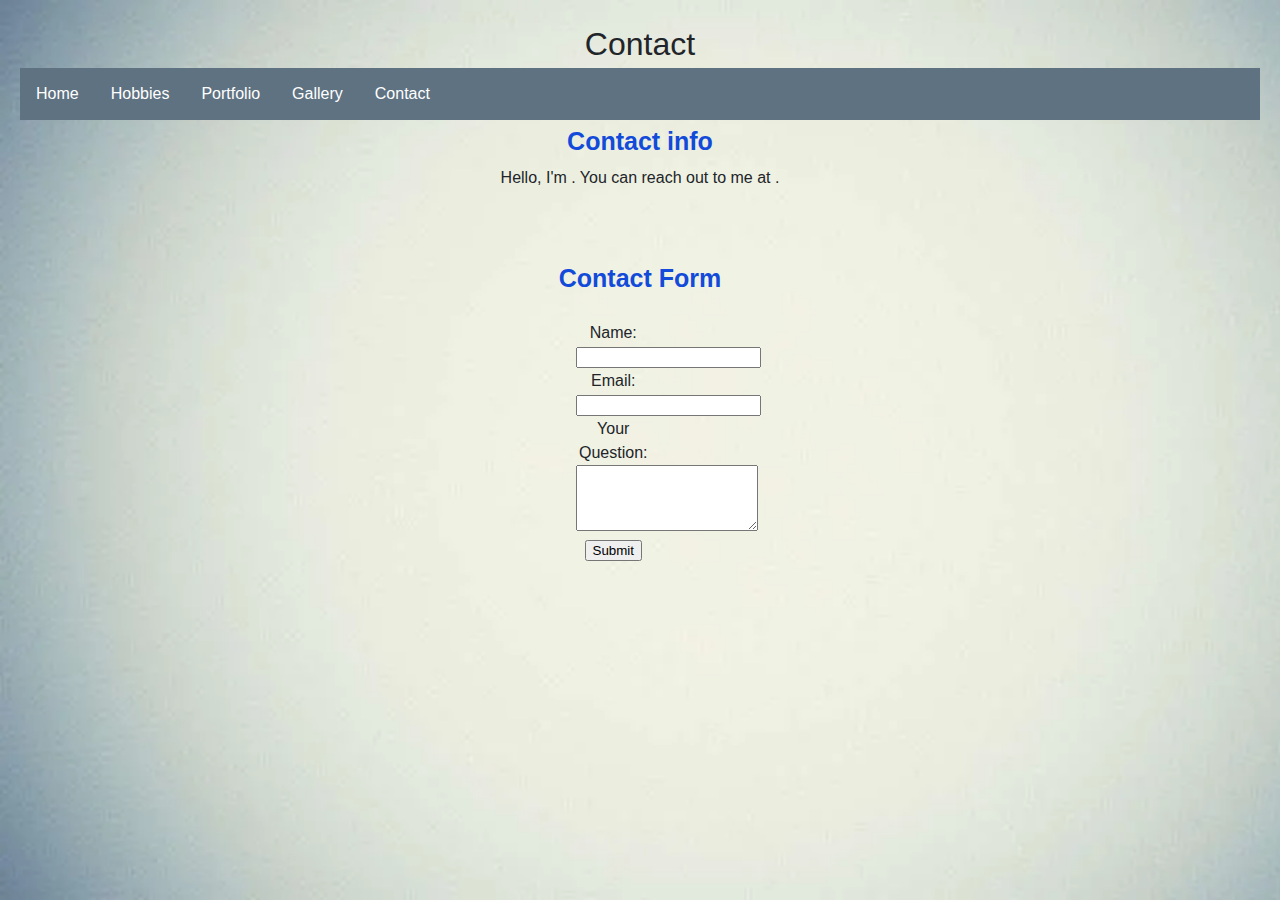
==== css/contact.html @ 7400c670 "Update contact.html" ====
<!DOCTYPE html>
<html lang="en">
<head>
    <meta charset="UTF-8">
    <meta name="viewport" content="width=device-width, initial-scale=1.0">
    <link href="style.css" rel="stylesheet" type="text/css">
    <title>Jyri Karhu - CV</title>
</head>
<body>
    <header>
        <h1>Contact</h1>
    </header>
    <div class="navbar">
        <ul>
            <li><a href="Home.html">Home</a></li>
            <li><a href="Hobbies.html">Hobbies</a></li>
            <li><a href="portfolio.html">Portfolio</a></li>
            <li><a href="gallery.html">Gallery</a></li>
            <li><a href="contact.html">Contact</a></li>
        </ul>
    </div>
    <section>
        <h5>Contact info</h5>
        <p>
            Hello, I'm <span id="name"></span>. You can reach out to me at <a id="email" href="mailto:" class="email-link"></a>.
        </p>
    </section>

    <div class="container">
        <section>
            <h5>Contact Form</h5>
            <form action="process_contact.php" method="post" onsubmit="return handleSubmit(event);">
                <label for="name">Name:</label>
                <input type="text" id="name" name="name" required>
                
                <label for="email">Email:</label>
                <input type="email" id="email" name="email" required>
                
                <label for="question">Your Question:</label>
                <textarea id="question" name="question" rows="4" required></textarea>
                
                <input type="submit" value="Submit" id="submitButton">
            </form>
        </section>
    </div>
    
    <script>
        // Access the "name" and "email" elements and set their content
        document.getElementById("name").textContent = "Your Name";
        document.querySelector(".email-link").textContent = "your@email.com";

        function handleSubmit(event) {
            // Prevent the default form submission behavior
            event.preventDefault();

            // Check if the email is in a valid format
            const email = document.getElementById("email").value;
            if (!isValidEmail(email)) {
                alert("Invalid email format. Please enter a valid email address.");
                return false; // Prevent the form from submitting
            }

            // All other fields can be any user input

            alert("Thank You.");
            return true; // Allow the form to submit
        }

        // Function to validate email
---- css/style.css ----
body {
    font-family: 'Roboto', sans-serif;
    font-size: 16px;
    font-weight: 400;
    line-height: 1.5;
    color: #212529;
    text-align: left;
    margin:20px;
    padding: 0;
    overflow-x: hidden;
    background-image: url('taustakuva2.jpg'); /* Replace 'path-to-your-image.jpg' with the actual path to your image */
    background-size: cover; /* Ensure the image covers the entire background */
    background-repeat: no-repeat; /* Prevent image repetition */
    background-attachment: fixed; /* Keep the image fixed in the viewport */
}


h1 {
    font-family: 'Roboto', sans-serif;
    font-weight: 400;
    margin:0;
    padding: 0;
    text-align: center;
}

h2 {
    font-family: 'Roboto', sans-serif;
    margin:3px;
    padding: 0;
    text-align: left;
    color:#124ada;
}
h3 {
    font-family: 'Roboto', sans-serif;
    margin:3px;
    margin-left: 5px;
    padding: 0;
    text-align: left;
    color:#212529;
}

h4{
    font-family: 'Roboto', sans-serif;
    font-weight: 200;
    font-size: 50px;
    margin:3px;
    margin-left: 5px;
    padding: 0;
    text-align: center;
}
h5{
    font-family: 'Roboto', sans-serif;
    font-size: 25px;
    margin:3px;
    padding: 0;
    text-align: center;
    color:#124ada;

}

p {
    font-family: 'Roboto', sans-serif;
    font-weight: 400;
    margin:5px;
    padding: 0;
}

ul{
    text-align: left;
}



/*.pictures{
    padding: 50px;
    margin-left: 100px;
}

.pictures img{
     margin: 30px;
     padding: 10px;
     max-width: 100%;
}*/

.container {
    display: flex;
    justify-content: center;
    align-items: center;
    height: 50vh; /* Centers the container vertically on the screen */
}

section {
    text-align: center;
}

form {
    max-width: 75px; /* Adjust the maximum width as needed */
    width: 100%;
    padding: 20px;
}


/* CSS style for the navigation bar */
.navbar {
    background-color: #5e7282; /* Background color for the navbar */
    overflow: hidden;
}

.navbar ul {
    list-style-type: none;
    margin: 0;
    padding: 0;
}

.navbar li {
    float:left;
}

.navbar li a {
    display: block;
    color: white; /* Text color for the links */
    text-align: center;
    padding: 14px 16px;
    text-decoration: none;
}

/* Style when you hover over the links */
.navbar li a:hover {
    background-color: #ddd;
    color: black; 
}

/* Style the hobby table */
.hobby-table {
    width: 80%; 
    margin: 20px auto; 
    border-collapse: collapse; 
}

.hobby-table th, .hobby-table td {
    padding: 10px; 
    text-align: left;
}
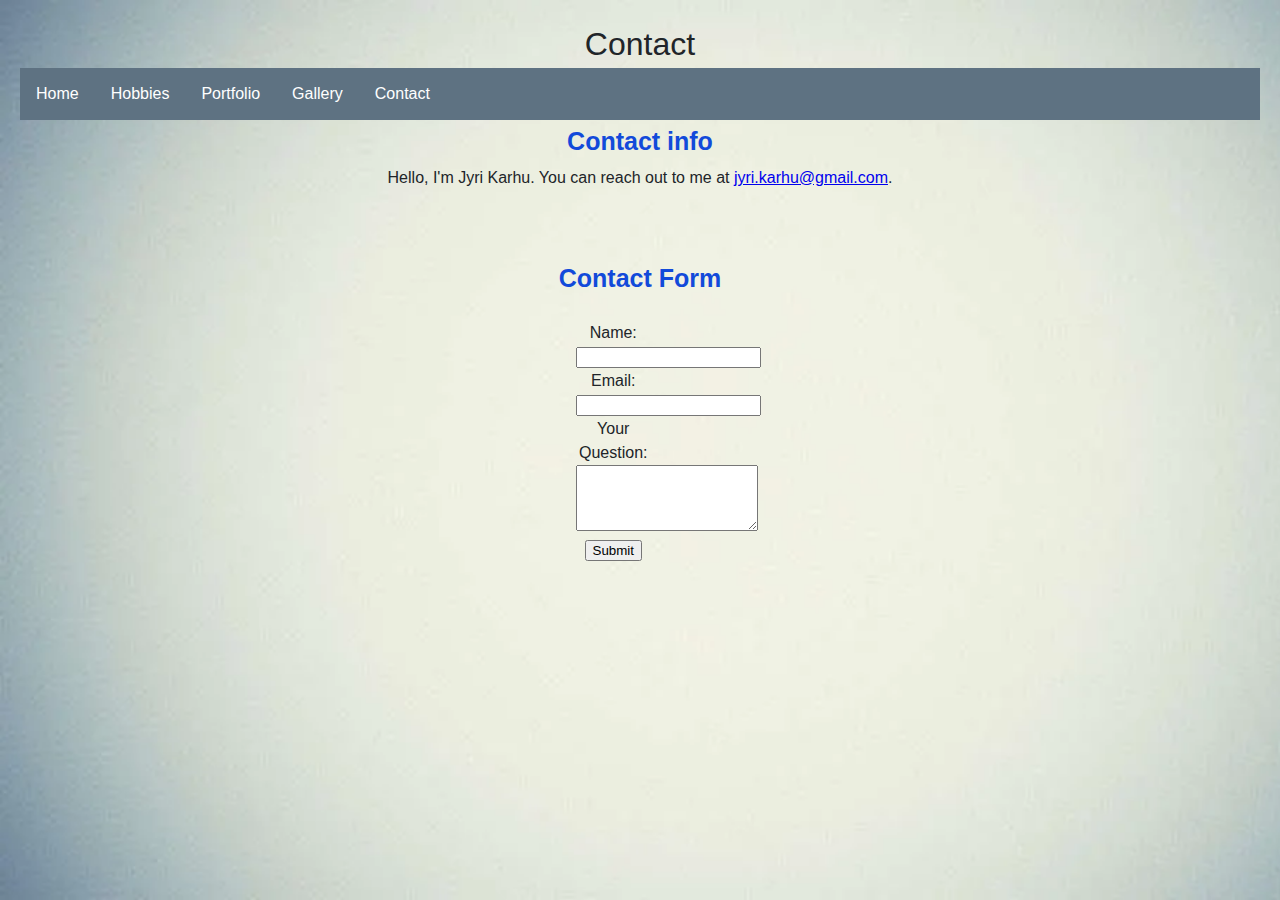
==== commit dd9c371e: "add alerts and button" ====
--- a/css/contact.html
+++ b/css/contact.html
@@ -22,14 +22,14 @@
     <section>
         <h5>Contact info</h5>
         <p>
-            Hello, I'm <span id="name"></span>. You can reach out to me at <a id="email" href="mailto:" class="email-link"></a>.
+            Hello, I'm <span id="name">Jyri Karhu</span>. You can reach out to me at <a id="email" href="mailto:jyri.karhu@gmail.com" class="email-link">jyri.karhu@gmail.com</a>.
         </p>
     </section>
 
     <div class="container">
         <section>
             <h5>Contact Form</h5>
-            <form action="process_contact.php" method="post" onsubmit="return handleSubmit(event);">
+            <form action="Home.html" method="post" onsubmit="return handleSubmit(event);">
                 <label for="name">Name:</label>
                 <input type="text" id="name" name="name" required>
                 
@@ -45,26 +45,22 @@
     </div>
     
     <script>
-        // Access the "name" and "email" elements and set their content
-        document.getElementById("name").textContent = "Your Name";
-        document.querySelector(".email-link").textContent = "your@email.com";
-
         function handleSubmit(event) {
             // Prevent the default form submission behavior
             event.preventDefault();
 
-            // Check if the email is in a valid format
+            // Check if all form fields are filled
+            const name = document.getElementById("name").value;
             const email = document.getElementById("email").value;
-            if (!isValidEmail(email)) {
-                alert("Invalid email format. Please enter a valid email address.");
-                return false; // Prevent the form from submitting
+            const question = document.getElementById("question").value;
+
+            if (name && email && question) {
+                alert("Thank You.");
+                window.location.href = "Home.html"; // Redirect to Home.html
+            } else {
+                alert("Submit Failed. Please fill in all fields.");
             }
-
-            // All other fields can be any user input
-
-            alert("Thank You.");
-            return true; // Allow the form to submit
         }
-
-        // Function to validate email
-
+    </script>
+</body>
+</html>
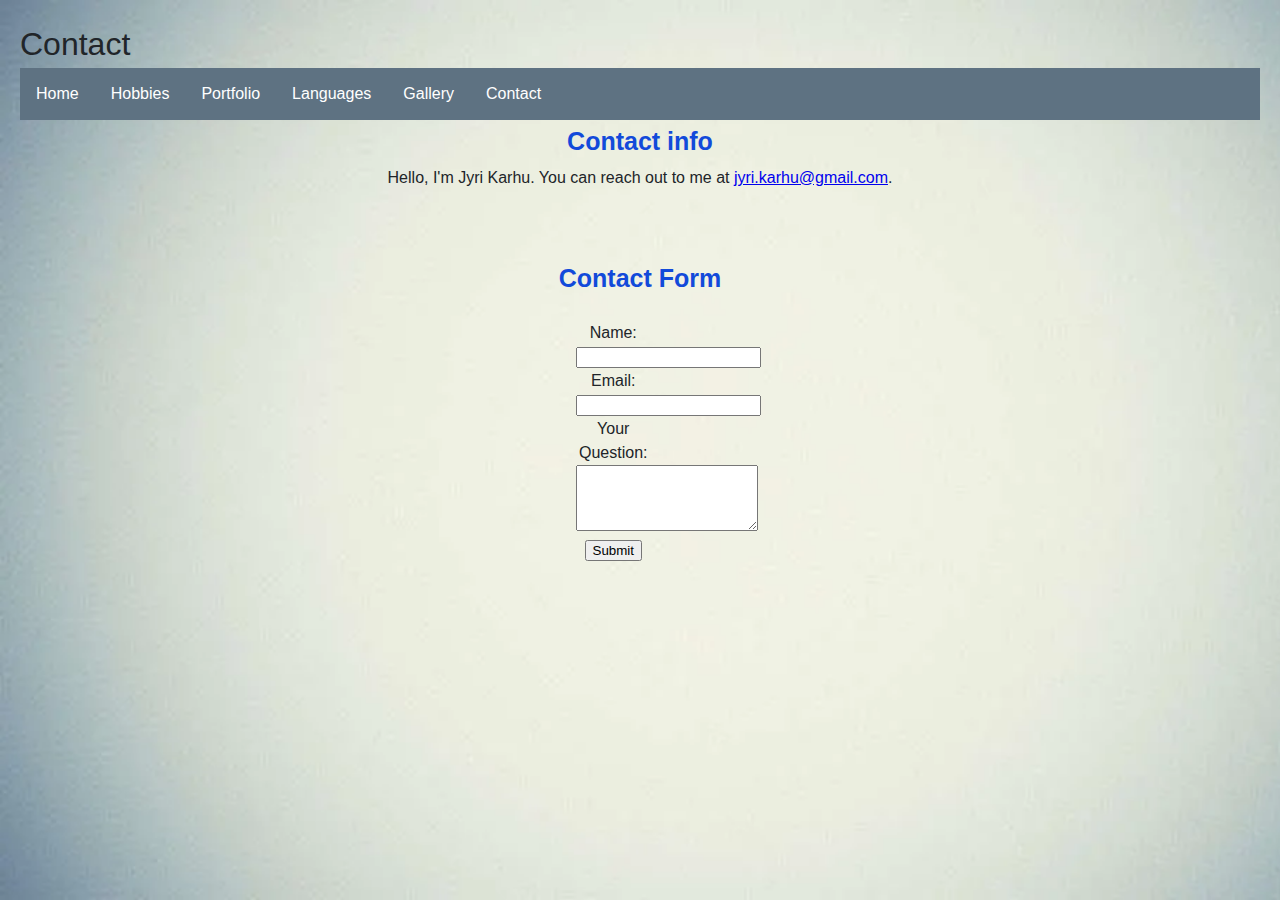
==== commit 670c8e28: "updated everything" ====
--- a/css/contact.html
+++ b/css/contact.html
@@ -10,15 +10,18 @@
     <header>
         <h1>Contact</h1>
     </header>
+
     <div class="navbar">
         <ul>
             <li><a href="Home.html">Home</a></li>
             <li><a href="Hobbies.html">Hobbies</a></li>
             <li><a href="portfolio.html">Portfolio</a></li>
+            <li><a href="languages.html">Languages</a></li>
             <li><a href="gallery.html">Gallery</a></li>
             <li><a href="contact.html">Contact</a></li>
         </ul>
     </div>
+
     <section>
         <h5>Contact info</h5>
         <p>
@@ -29,7 +32,7 @@
     <div class="container">
         <section>
             <h5>Contact Form</h5>
-            <form action="Home.html" method="post" onsubmit="return handleSubmit(event);">
+            <form action="Home.html" onsubmit="return handleSubmit(event);">
                 <label for="name">Name:</label>
                 <input type="text" id="name" name="name" required>
                 
@@ -50,11 +53,8 @@
             event.preventDefault();
 
             // Check if all form fields are filled
-            const name = document.getElementById("name").value;
-            const email = document.getElementById("email").value;
-            const question = document.getElementById("question").value;
 
-            if (name && email && question) {
+            if (form.checkValidity()) {
                 alert("Thank You.");
                 window.location.href = "Home.html"; // Redirect to Home.html
             } else {
--- a/css/style.css
+++ b/css/style.css
@@ -13,6 +13,13 @@
     background-repeat: no-repeat; /* Prevent image repetition */
     background-attachment: fixed; /* Keep the image fixed in the viewport */
 }
+header {
+    display: flex;
+    justify-content: space-between;
+    align-items: center;
+    text-align: center;
+}
+
 
 
 h1 {
@@ -141,3 +148,6 @@
     padding: 10px; 
     text-align: left;
 }
+button{
+    object-position: right;
+}
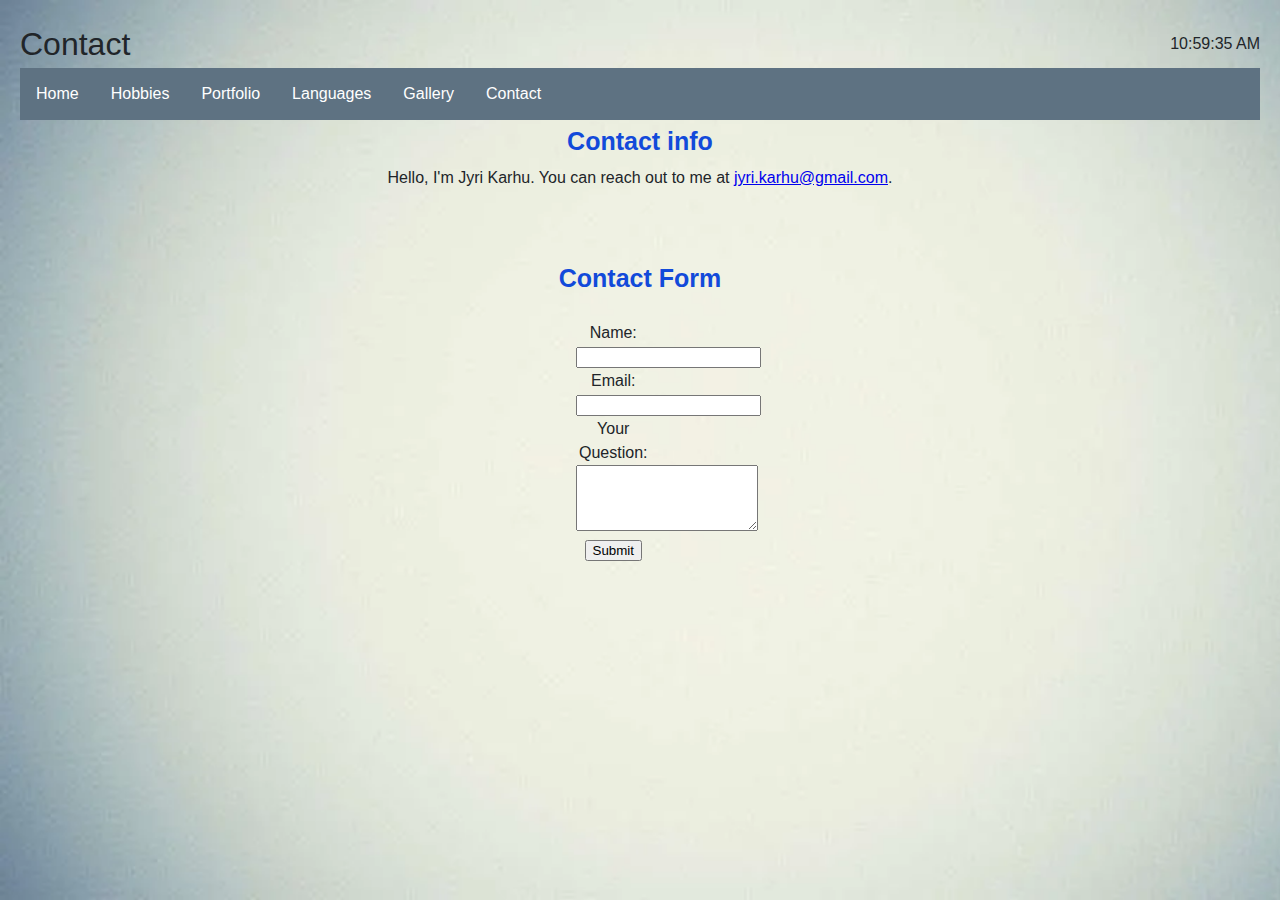
==== commit 1dde92a9: "added timedisplay" ====
--- a/css/contact.html
+++ b/css/contact.html
@@ -9,6 +9,7 @@
 <body>
     <header>
         <h1>Contact</h1>
+        <div id="time-display" class="time-display"></div>
     </header>
 
     <div class="navbar">
@@ -32,7 +33,7 @@
     <div class="container">
         <section>
             <h5>Contact Form</h5>
-            <form action="Home.html" onsubmit="return handleSubmit(event);">
+            <form action="Home.html" onsubmit="return handleSubmit(this);">
                 <label for="name">Name:</label>
                 <input type="text" id="name" name="name" required>
                 
@@ -48,7 +49,7 @@
     </div>
     
     <script>
-        function handleSubmit(event) {
+        function handleSubmit(form) {
             // Prevent the default form submission behavior
             event.preventDefault();
 
@@ -62,5 +63,18 @@
             }
         }
     </script>
+
+    <script>
+        function displayTime() {
+            const timeDisplay = document.getElementById("time-display");
+            const currentTime = new Date();
+            const formattedTime = currentTime.toLocaleTimeString();
+            timeDisplay.textContent = formattedTime;
+        }
+
+        setInterval(displayTime, 1000);
+        displayTime();
+    </script>
+
 </body>
 </html>
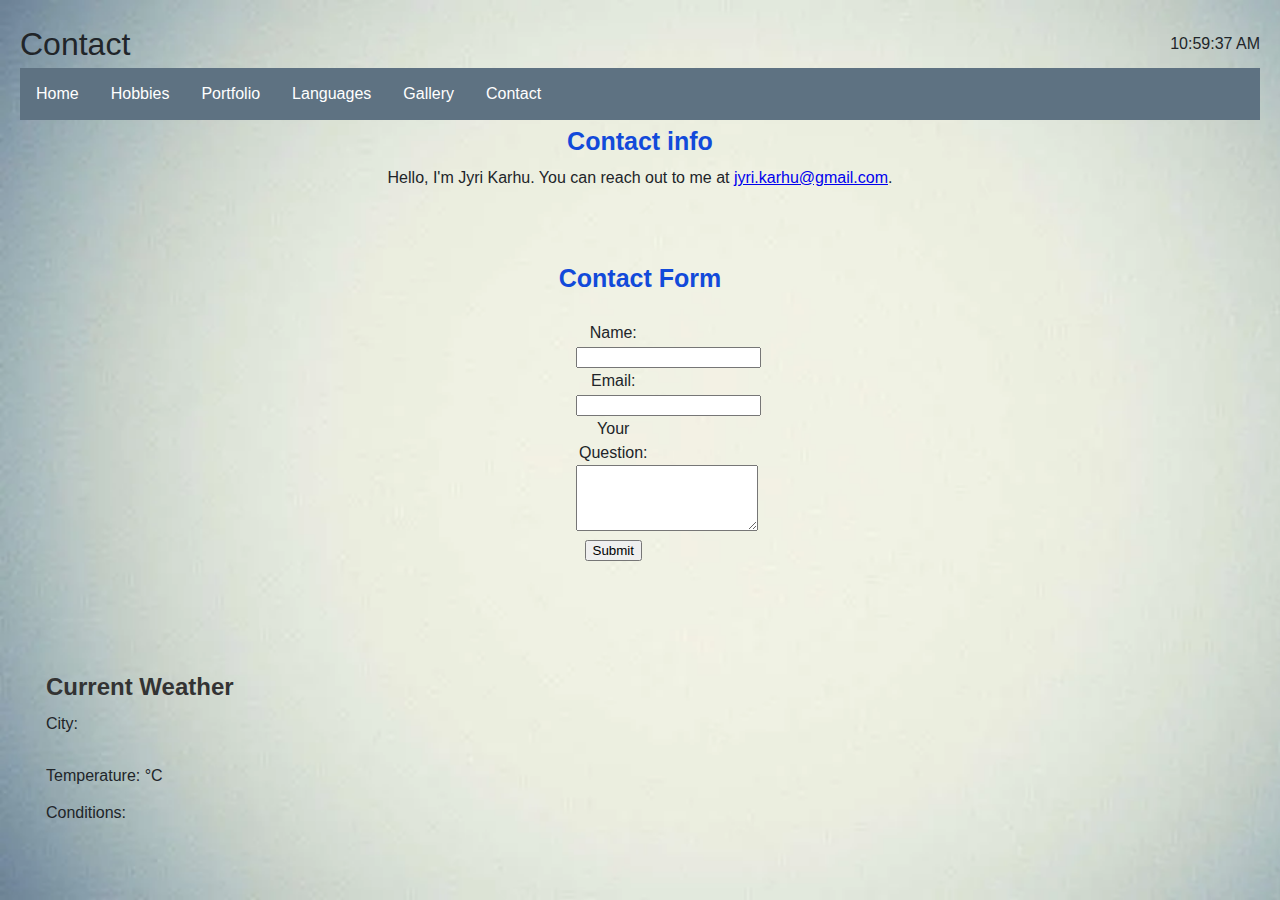
==== commit 316397a3: "added temperature timer" ====
--- a/css/contact.html
+++ b/css/contact.html
@@ -76,5 +76,13 @@
         displayTime();
     </script>
 
+<div id="weather-container">
+    <h3>Current Weather</h3>
+    <p>City: <span id="city"></span></p>
+    <p>Temperature: <span id="temperature"></span>&deg;C</p>
+    <p>Conditions: <span id="conditions"></span></p>
+</div>
+<script src="weather.js"></script>
+
 </body>
 </html>
--- a/css/style.css
+++ b/css/style.css
@@ -94,6 +94,7 @@
     justify-content: center;
     align-items: center;
     height: 50vh; /* Centers the container vertically on the screen */
+    
 }
 
 section {
@@ -150,4 +151,39 @@
 }
 button{
     object-position: right;
+    background-color: #5e7282;
+    color: #ffffff;
 }
+button:hover{
+    background-color: #ddd;
+    color: black; 
+}
+
+#weather-container {
+    background-color: #d8d7d700;
+    border: 1px solid #cccccc00;
+    padding: 20px;
+    width: 300px;
+}
+
+#weather-container h3 {
+    font-size: 24px;
+    color: #333;
+}
+
+#city {
+    font-size: 18px;
+    font-weight: bold;
+    color: #555;
+}
+
+#temperature {
+    font-size: 36px;
+    color: #e74c3c;
+}
+
+
+#conditions {
+    font-size: 16px;
+    color: #444;
+}
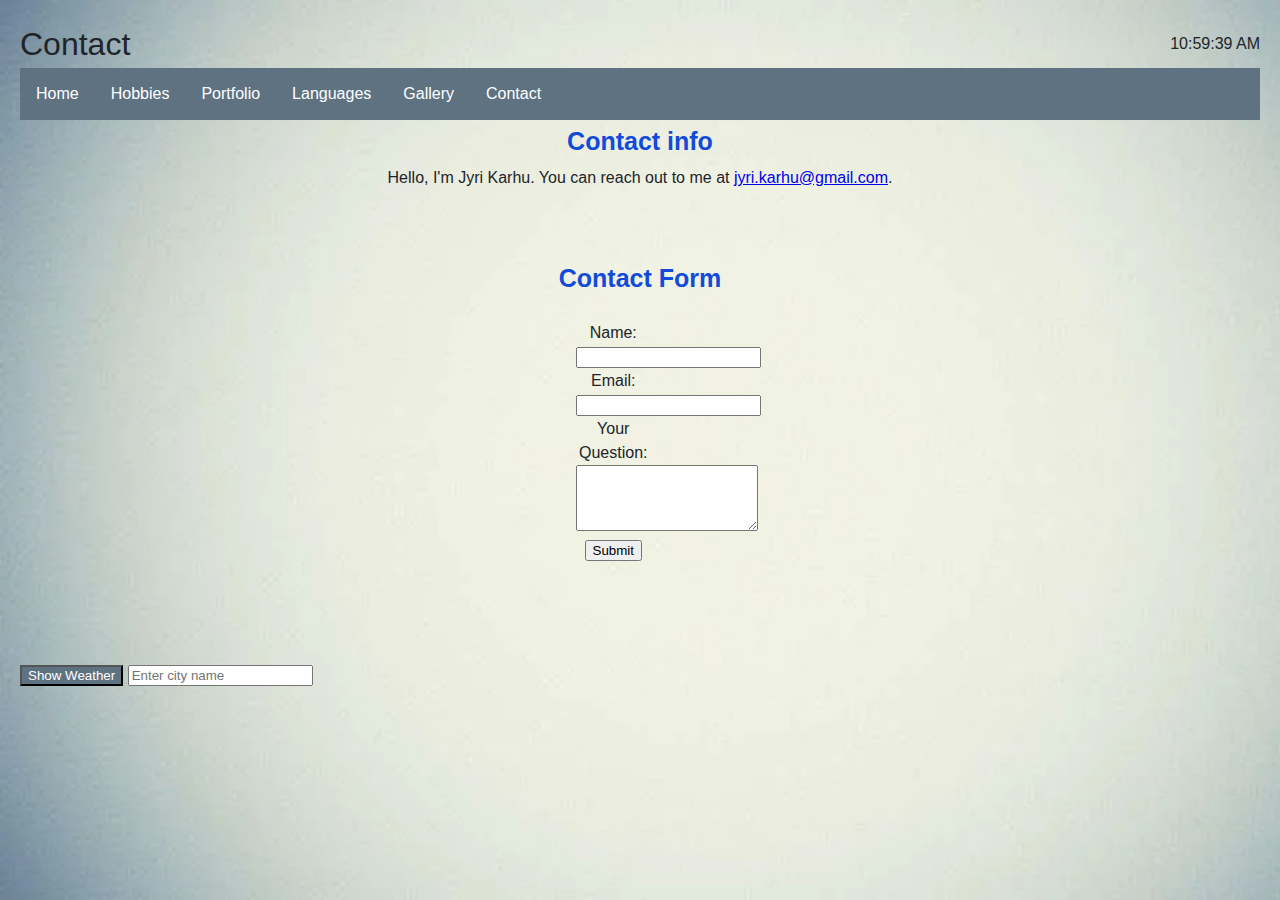
==== commit 152126a6: "added showWeatherButton" ====
--- a/css/contact.html
+++ b/css/contact.html
@@ -76,6 +76,9 @@
         displayTime();
     </script>
 
+<button id="showWeatherButton">Show Weather</button>
+<input type="text" id="cityInput" placeholder="Enter city name">
+
 <div id="weather-container">
     <h3>Current Weather</h3>
     <p>City: <span id="city"></span></p>
--- a/css/style.css
+++ b/css/style.css
@@ -160,6 +160,7 @@
 }
 
 #weather-container {
+    display: none;
     background-color: #d8d7d700;
     border: 1px solid #cccccc00;
     padding: 20px;
@@ -187,3 +188,7 @@
     font-size: 16px;
     color: #444;
 }
+
+#showWeatherButton{
+margin-top: 20px;
+}
